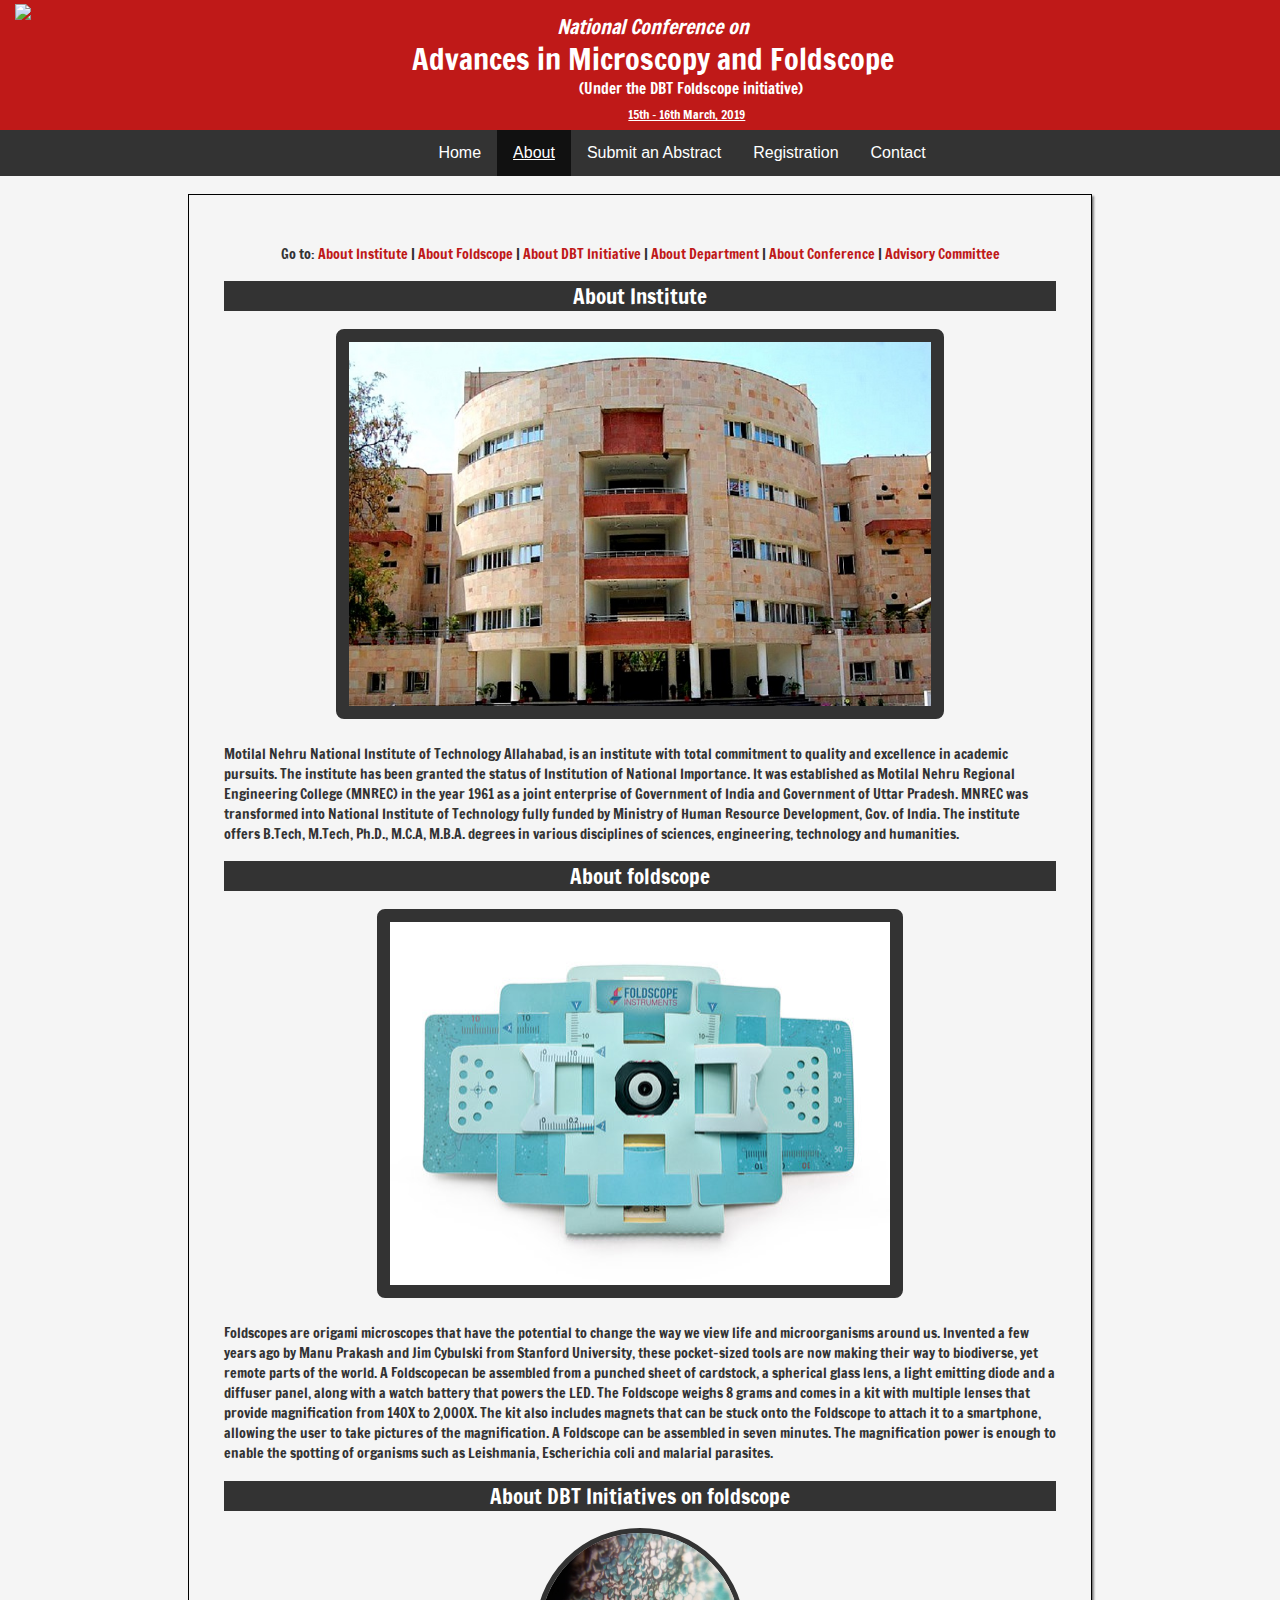
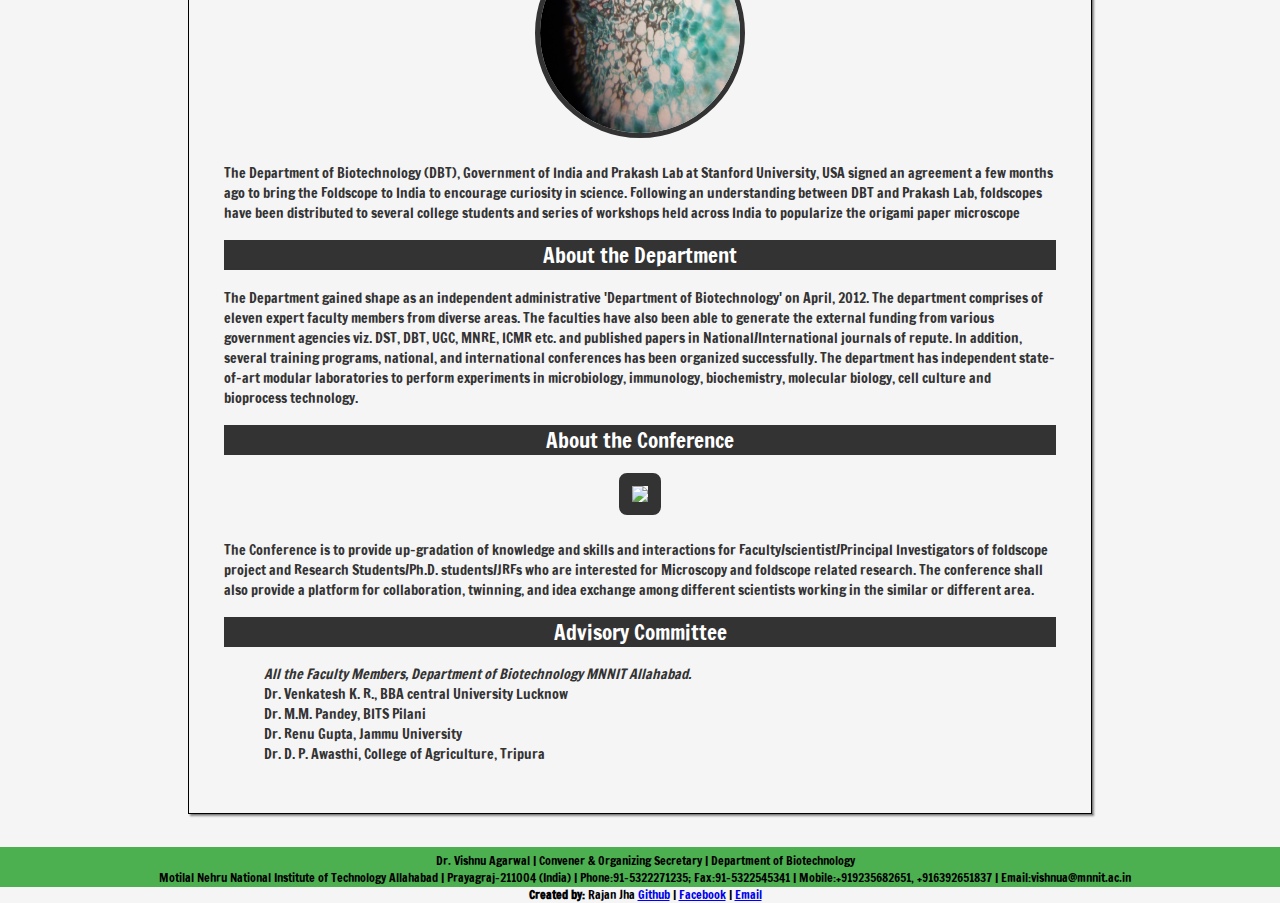
==== microscopy/about.html @ 5398d62c "added about page, update the homepage and added many more content." ====
<?php

if()


?>
<!DOCTYPE html>
<html>
<head>
	<title>About | Microscopy 2019</title>

	<meta name="viewport" content="width=device-width, initial-scale=1.0">

	<link href="https://fonts.googleapis.com/css?family=Francois+One" rel="stylesheet">
	<link rel="stylesheet" type="text/css" href="style/index.css">
	
	<style type="text/css">
	
		#abstractForm
		{
			border: 1px solid #000;
			box-shadow: 2px 2px 2px 0.2px grey;
			padding: 35px;
			color: #333;
			width: 65%;
			text-align: left;
			font-family: 'Francois One', sans-serif;
			font-size: 14px;
		}

		#abstractForm > h2
		{

			font-family: 'Francois One', sans-serif;
			font-weight: normal;
			background: #333;
			width: auto;
			color: #FFF;
			text-align: center;
			position: relative;
			top: 0;
			left: 0;
		}

		table
		{
			position: relative;
			border: 1px solid #000;
			border-collapse: collapse;
			height: 20px;
			width: 100%;
			table-layout: auto;
			font-size: 11.5px;
			text-align: left;
		}

		td,th
		{
			border-collapse: collapse;
		}

		#gotos > a
		{
			text-decoration: none;
			color: #bf1918;
		}

		#gotos > a:visited
		{
			color: #333;
		}

		@media screen and (max-width: 850px)
		{
			#abstractForm
			{
				width: 81%;
			}

			table
			{
				width: 100%;
			}

		}


	
	</style>

	<script type="text/javascript" src="script/jquery.js"></script>
	<script type="text/javascript" src="script/index.js"></script>

</head>
<body>

	<div id="cover"></div>

	<div id="container">
		<div id="header">
			<img src="img/logo.png" id="logo" height="120" />
		
			<CENTER>

				<h4 id="title1"><i>National Conference on</i></h4>
				<h2 id="title2">Advances in Microscopy and Foldscope</h2>
				<h5 id="title3">(Under the DBT Foldscope initiative)</h5>
				<h4 id="title4">15th &hyphen; 16th March, 2019</h4>

			</CENTER>

		<!--	<div id="menu" title="Menu">

				<div class="menu_line"></div>
				<div class="menu_line"></div>
				<div class="menu_line"></div>
			
		    </div> -->



			
		</div>

		<br>

		<div id="navBar">
					<ul class="topnav">
					  <li><a href="/">Home</a></li>
					  <li><a href="about.html"  class="active">About</a></li>
					  <li><a href="abstract.html">Submit an Abstract</a></li>
					  <li><a href="registration.html">Registration</a></li>
					  <li><a href="#footer" id="contact">Contact</a></li>
					</ul>
		</div>

		<center>

			<div id="abstractForm">
				<center><p id="gotos">Go to: <a href="#institute">About Institute</a> | <a href="#foldscope">About Foldscope</a> | <a href="#dbt">About DBT Initiative</a> | <a href="#department">About Department</a> | <a href="#conference">About Conference</a> | <a href="#comm">Advisory Committee</a></p></center>
				<h2 id="institute">About Institute</h2>
				<p>
					<center><img src="img/institute.jpg" style="width: 70%;border:13px solid #333;border-radius: 8px;height: auto;"></center><br>
					Motilal Nehru National Institute of Technology Allahabad, is an institute with total commitment to quality and excellence in academic pursuits. The institute has been granted the status of Institution of National Importance. It was established as Motilal Nehru Regional Engineering College (MNREC) in the year 1961 as a joint enterprise of Government of India and Government of Uttar Pradesh. MNREC was transformed into National Institute of Technology fully funded by Ministry of Human Resource Development, Gov. of India. The institute offers B.Tech, M.Tech, Ph.D., M.C.A, M.B.A. degrees in various disciplines of sciences, engineering, technology and humanities.
				</p>

				<h2 id="foldscope">About foldscope</h2>
				<p>
					<center><img src="img/foldscope.jpg" style="width: 60%;border:13px solid #333;border-radius: 8px;height: auto;"></center><br>
					Foldscopes are origami microscopes that have the potential to change the way we view life and microorganisms around us. Invented a few years ago by Manu Prakash and Jim Cybulski from Stanford University, these pocket-sized tools are now making their way to biodiverse, yet remote parts of the world. A Foldscopecan be assembled from a punched sheet of cardstock, a spherical glass lens, a light emitting diode and a diffuser panel, along with a watch battery that powers the LED. The Foldscope weighs 8 grams and comes in a kit with multiple lenses that provide magnification from 140X to 2,000X. The kit also includes magnets that can be stuck onto the Foldscope to attach it to a smartphone, allowing the user to take pictures of the magnification. A Foldscope can be assembled in seven minutes. 
 					The magnification power is enough to enable the spotting of organisms such as Leishmania, Escherichia coli and malarial parasites. 
				</p>
				
				<h2 id="dbt">About DBT Initiatives on foldscope</h2>
				<p>
					<center><img src="img/micro1.jpg" style="width: 200px;height: 200px;border:5px solid #333;border-radius: 200px;"></center><br>
					The Department of Biotechnology (DBT), Government of India and Prakash Lab at Stanford University, USA signed an agreement a few months ago to bring the Foldscope to India to encourage curiosity in science. Following an understanding between DBT and Prakash Lab, foldscopes have been distributed to several college students and series of workshops held across India to popularize the origami paper microscope
				</p>

				<h2 id="department">About the Department</h2>
				<p>
					The Department gained shape as an independent administrative 'Department of Biotechnology' on April, 2012. The department comprises of eleven expert faculty members from diverse areas. The faculties have also been able to generate the external funding from various government agencies viz. DST, DBT, UGC, MNRE, ICMR etc. and published papers in National/International journals of repute. In addition, several training programs, national, and international conferences has been  organized successfully. The department has independent state-of-art modular laboratories to perform experiments in microbiology, immunology, biochemistry, molecular biology, cell culture and bioprocess technology.
				</p>
				<h2 id="conference">About the Conference</h2>
				<p>
					<center><img src="img/slide/third.jpg" style="width: 70%;border:13px solid #333;border-radius: 8px;height: auto;"></center><br>
					The Conference is to provide up-gradation of knowledge and skills and interactions for Faculty/scientist/Principal Investigators of foldscope project and Research Students/Ph.D. students/JRFs who are interested for Microscopy and foldscope related research. The conference shall also provide a platform for collaboration, twinning, and idea exchange among different scientists working in the similar or different area.
				</p>
				<h2 id="comm">Advisory Committee</h2>
				<p>
					<ul style="list-style: none;">
						<i>All the Faculty Members, Department of Biotechnology MNNIT Allahabad.</i>
						<li>Dr. Venkatesh K. R., BBA central University Lucknow</li>
						<li>Dr. M.M. Pandey, BITS Pilani</li>
						<li>Dr. Renu Gupta, Jammu University</li>
						<li>Dr. D. P. Awasthi, College of Agriculture, Tripura</li>
					</ul>
				</p>
			</div>
		</center>

		<div id="footer" name="footer">
			Dr. Vishnu Agarwal | 
			Convener & Organizing Secretary 
			| Department of Biotechnology <br>
			Motilal Nehru National Institute of Technology Allahabad | 
			Prayagraj-211004 (India) | 
			Phone:91-5322271235; Fax:91-5322545341 | 
			Mobile:+919235682651, +916392651837 | 
			Email:vishnua@mnnit.ac.in<br>
			<b>Created by: </b>Rajan Jha
		  	<a href="https://www.github.com/iamrajanjharj" target="_blank">Github</a> | <a href="https://www.facebook.com/urbanbrahmin" target="_blank">Facebook</a> | <a href="mailto:jharajan20@gmail.com" target="_blank">Email</a>
		</div>

</div>

<br><br>

</body>
</html>
---- microscopy/style/index.css ----
body
	{
		color: #FFFFFF;
		background: whitesmoke;
		font-family: sans-serif;
	}

	#container
	{
		position: absolute;
		top: 0;
		left: 0;
		width: 100%;
	}

	#cover
	{
		position: absolute;
		top: 0;
		left: 0;
		display: none;
		height: 100vh;
		width: 100vw;
		opacity: 0.7;
		background: #000000;
		z-index: 700;
	}

	#header
	{
		position: relative;
		top:0;
		left: 0;
		background: #bf1918;
		font-family: 'Francois One', sans-serif;
		padding: 5px;
		height: 120px;
		width: 99.2%;
		box-shadow: 0px 0px 8px 0px #000000;
	}

	#title1
	{
		position: relative;
		top: -20px;
		font-weight: normal;
		font-family: 'Francois One', sans-serif;
	}

	#title2
	{
		position: relative;
		top: -50px;
		font-weight: normal;
		font-family: 'Francois One', sans-serif;
	}

	#title3
	{
		position: relative;
		top: -77px;
		left: 4%;
		width: 50%;
		font-weight: normal;
		font-family: 'Francois One', sans-serif;
	}

	#title4
	{
		position: relative;
		top: -95px;
		left: 3.7%;
		width: 50%;
		font-weight: normal;
		font-family: 'Francois One', sans-serif;
		text-decoration: underline;
	}

	#navBar
	{
		position: relative;
		height: auto;
		width: 100%;
		top: -17.7px;
		left: 0;
		background: #333333;
	}

		ul.topnav {
	  list-style-type: none;
	  font-size: 16px;
	  margin: 0;
	  margin-left: 33%;	
	  padding: 0;
	  overflow: hidden;
	  background-color: #333;
	}

	ul.topnav li {float: left;}

		ul.topnav li a {
	  display: block;
	  color: white;
	  height: 100%;
	  text-align: center;
	  padding: 14px 16px;
	  text-decoration: none;
	}

	ul.topnav li a:hover:not(.active)
	{
		background-color: #111;
		text-decoration: underline;
	}

	ul.topnav li a.active 
	{
		background-color: #111;
		text-decoration: underline;
	}


	#menu
	{
		
		position: absolute;
		left: 87%;
		top: 65px;
		height: 50px;
		width: 50px;
		cursor: pointer;
	}


	#menu>.menu_line
	{
		position: relative;
		height: 5px;
		width: 100%;
		background: #FFFFFF;
		margin-bottom: 5px;
		margin-top: 7px;
		border-radius: 10px;
	}


	@media screen and (min-width:651px)
	{
		#title1
		{
			font-size: 20px;
		}

		#title2
		{
			font-size: 30px;
		}

		#title3
		{
			font-size: 15px;
		}

		#title4
		{
			font-size: 12px;
		}
	}

	@media screen and (max-width:650px)
	{
		#title1
		{
			font-size: 16px;
			top: -15px;

		}

		#title2
		{
			font-size: 20px;
			top: -35px;
		}

		#title3
		{
			font-size: 15px;
			top: -57px;
			left: 1%;
		}

		#title4
		{
			font-size: 12px;
			top: -70px;
			left: 9%;
		}
	}

	@media screen and (max-width:400px)
	{
		#title1
		{
			font-size: 16px;
			top: -15px;
		}

		#title2
		{
			font-size: 20px;
			top: -35px;
		}

		#title3
		{
			font-size: 13px;
			top: -55px;
			left: 11%;
		}

		#title4
		{
			font-size: 11px;
			top: -77px;
			left: 11%;
		}
	}

	#logo
	{
		position: relative;
		float: left;
		margin-left: 10px;
		margin-top: -1px;
	}



#content
{
	position: relative;
	border: 1px solid #000;
	top: 0px;
	left: -1%;
	box-shadow: 1px 1px 1px 1px #DCDCDC;
	color: #000000;
	padding: 13px;
	width: 45%;
	font-size: 12.5px;
	background: white;
	font-family: 'Francois One', sans-serif;
	float: right;
	height: 655px;
}

#content > table
{
	table-layout: auto;
}

#content > table,th,td
{
	border: 1px solid #000;
	width: 100%;
	position: relative;
	text-align: center;
	border-collapse: collapse;
	padding-right: 30px;
	padding-left: 30px;
	padding-top: 8px;
	padding-bottom: 8px;
}

#highlights
{
	position: relative;
	border: 1px solid #000;
	top: 0px;
	left: 2%;
	box-shadow: 1px 1px 1px 1px #DCDCDC;
	color: #000000;
	padding: 15px;
	width: 45%;
	font-size: 15px;
	background: white;
	font-family: 'Francois One', sans-serif;
	float: left;
}

#map
{
	position: relative;
	border: 1px solid #000;
	top: 20px;
	height: 175px;
	left: 2%;
	box-shadow: 1px 1px 1px 1px #DCDCDC;
	color: #000000;
	padding: 15px;
	width: 45%;
	font-size: 15px;
	background: white;
	font-family: 'Francois One', sans-serif;
	float: left;
}

#mmap
{

	border: 1px solid #000;
	position: relative;
	float: left;
	top: -8px;
}

#footer
{
	position: absolute;
	bottom: -3%;
	text-align: center;
	left: 0;
	color: #000000;
	padding: 5px;
	width: 100%;
	font-size: 12px;
	height: 30px;
	background: #4CAF50;
	font-family: 'Francois One', sans-serif;
}

@media screen and (max-width: 900px)
{
	#content
	{
		width: 89%;
		float: none;
		left: 2%;
		min-width: 250px;
		top: 20px;
		height: auto;
	}

	#highlights
	{
		width: 89%;
		float: none;
		left: 2%;
		top: 4px;
		min-width: 250px;
	}

	#map
	{
		float: none;
		top: 40px;
		width: 89%;
		left: 2%;
		font-size: 12px;
		min-width: 250px;

	}

	#footer
	{
		height: 40px;
		bottom: -5%;
	}
}


@media screen and (max-width: 550px)
{
	#footer
	{
		height: 79px;
		bottom: -6%;
	}

	#map
	{
		top: 35px;
	}
}


.mySlides {display: none;}

/* Slideshow container */
.slideshow-container {
  
  position: relative;
  top: -17px;
  left: 0px;
  width: 100%;
  height: auto;
}

.slideshow-container > .mySlides >img
{
	position: relative;
	max-width: 100%;
	height: auto;
	width: auto;
}

.active {
  background-color: #717171;
}

/* Fading animation */
.fade {
  -webkit-animation-name: fade;
  -webkit-animation-duration: 1.5s;
  animation-name: fade;
  animation-duration: 1.5s;
}

@-webkit-keyframes fade {
  from {opacity: .4} 
  to {opacity: 1}
}

@keyframes fade {
  from {opacity: .4} 
  to {opacity: 1}
}


@media screen and (max-width: 650px)
{
	  ul.topnav
	  {
	  	margin-left: 0%;
	  }

	  ul.topnav li 
	  {
	  	float: none;
	  }

	  .slideshow-container
	  {
	  		position: relative;
	  		top: -17px;
	  }

}
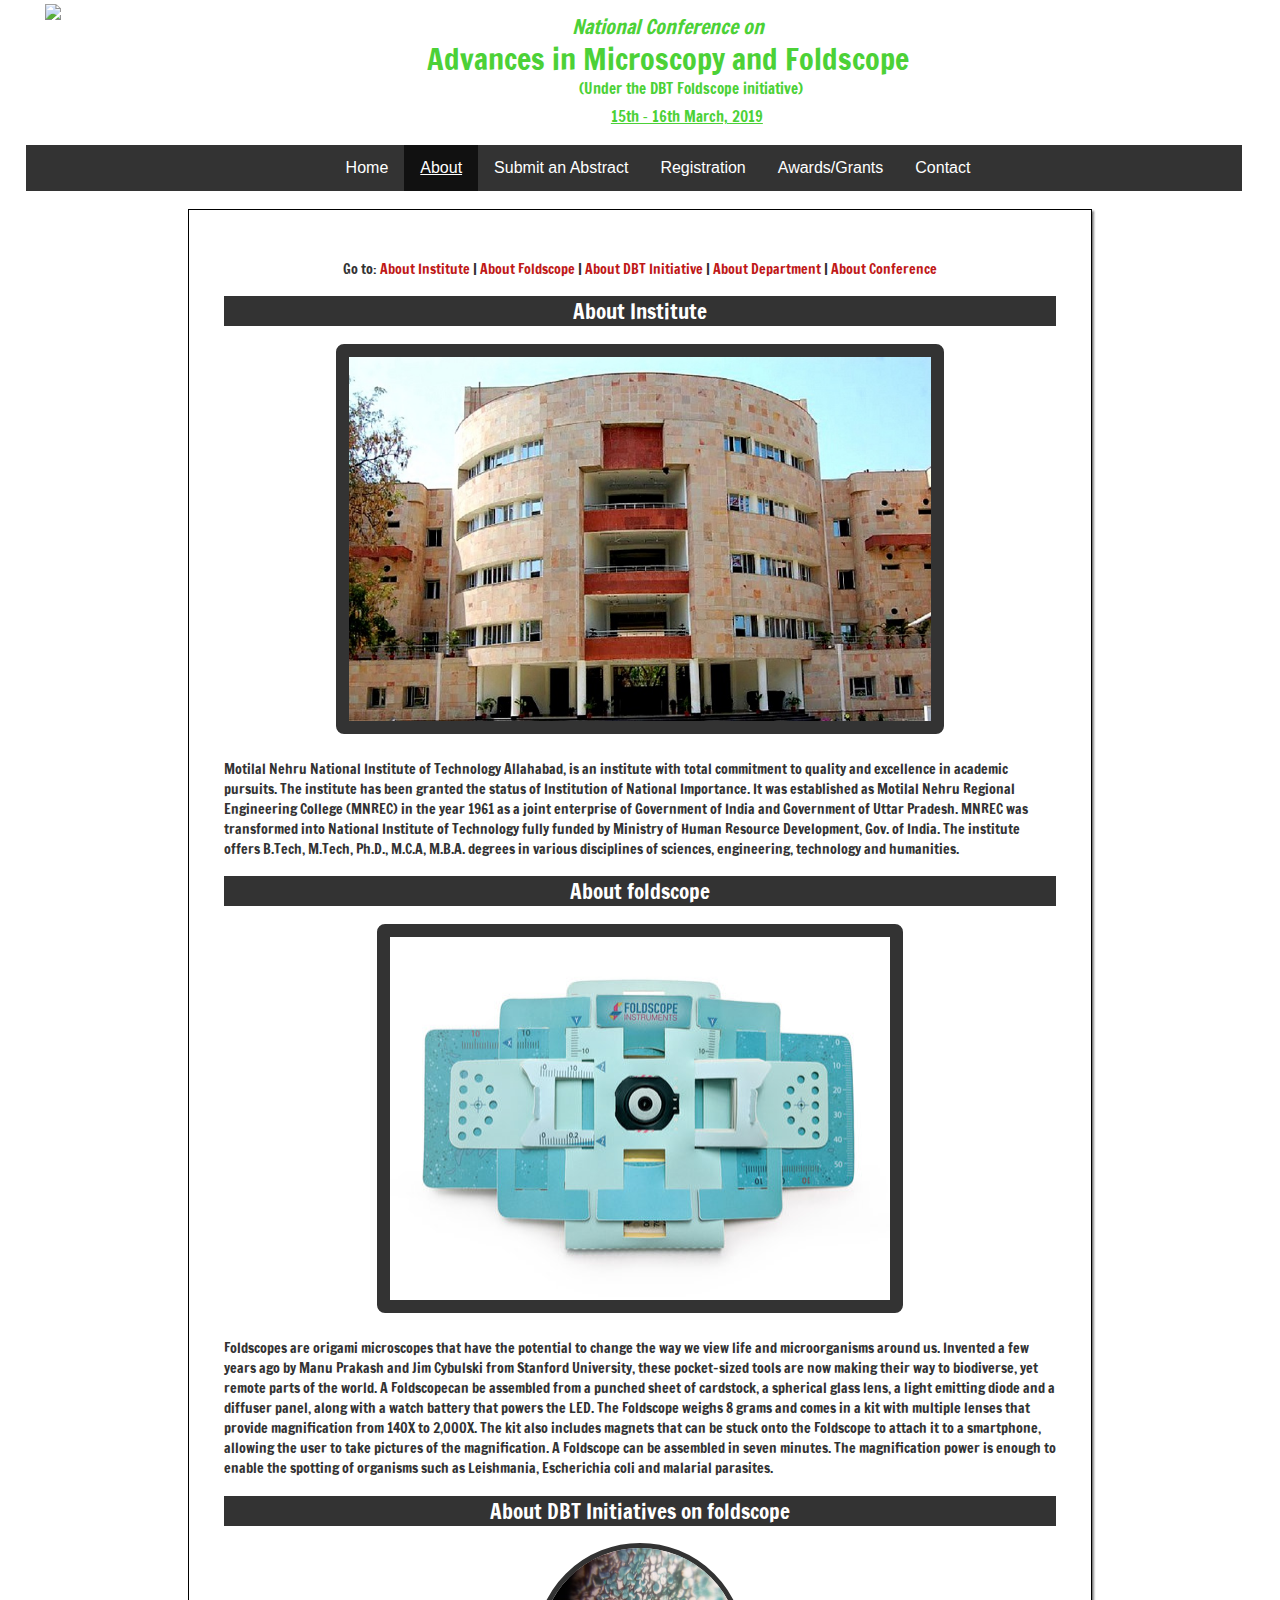
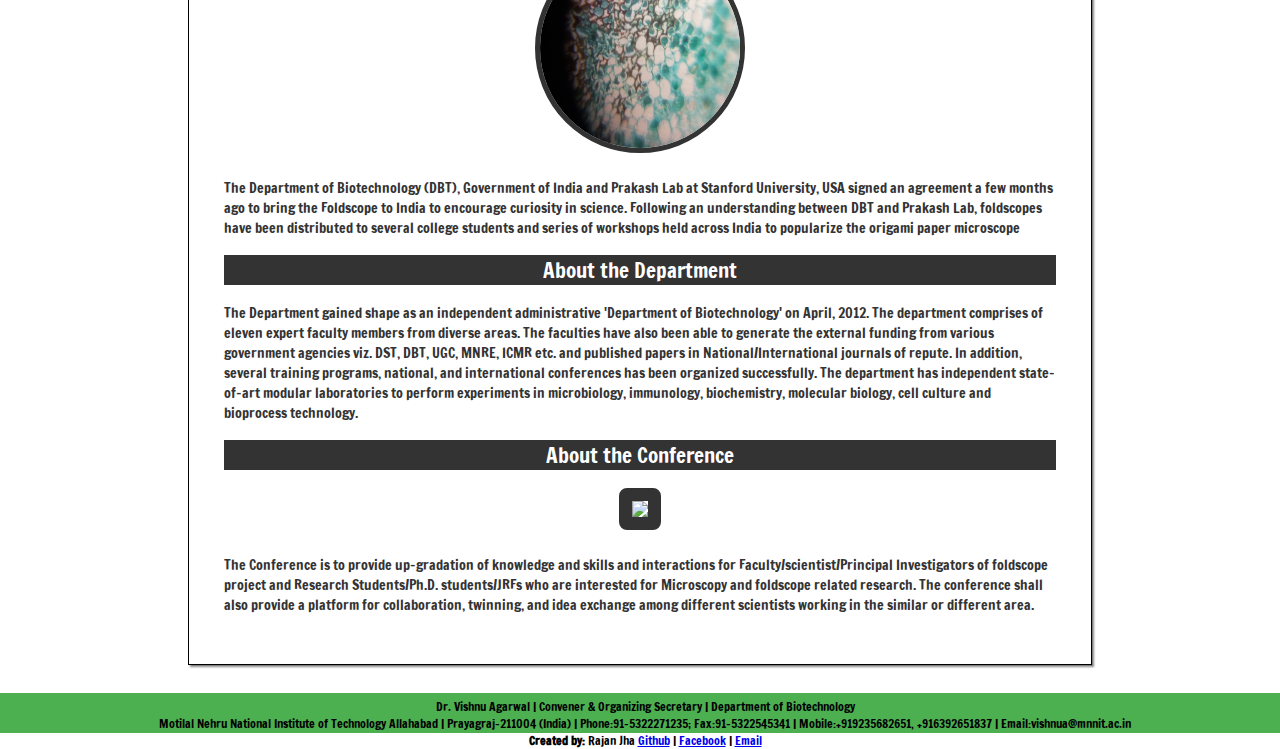
==== commit 0e2bed4d: "Update header color, added awards page" ====
--- a/microscopy/about.html
+++ b/microscopy/about.html
@@ -1,16 +1,13 @@
-<?php
-
-if()
-
-
-?>
 <!DOCTYPE html>
 <html>
 <head>
 	<title>About | Microscopy 2019</title>
 
 	<meta name="viewport" content="width=device-width, initial-scale=1.0">
-
+	  <meta charset="UTF-8">
+	  <meta name="description" content="Microscopy 2019 Event on Microscopy and Foldscope">
+	  <meta name="keywords" content="microscopy2019,microscopy,foldscope,microscopy conference,National,mnnit,mnnit Allahabad,Biotechnology,Event">
+	  <meta name="author" content="Rajan Jha">
 	<link href="https://fonts.googleapis.com/css?family=Francois+One" rel="stylesheet">
 	<link rel="stylesheet" type="text/css" href="style/index.css">
 	
@@ -130,14 +127,15 @@
 					  <li><a href="about.html"  class="active">About</a></li>
 					  <li><a href="abstract.html">Submit an Abstract</a></li>
 					  <li><a href="registration.html">Registration</a></li>
-					  <li><a href="#footer" id="contact">Contact</a></li>
+					  <li><a href="awards.html">Awards/Grants</a></li>
+					  <li><a href="contact.html">Contact</a></li>
 					</ul>
 		</div>
 
 		<center>
 
 			<div id="abstractForm">
-				<center><p id="gotos">Go to: <a href="#institute">About Institute</a> | <a href="#foldscope">About Foldscope</a> | <a href="#dbt">About DBT Initiative</a> | <a href="#department">About Department</a> | <a href="#conference">About Conference</a> | <a href="#comm">Advisory Committee</a></p></center>
+				<center><p id="gotos">Go to: <a href="#institute">About Institute</a> | <a href="#foldscope">About Foldscope</a> | <a href="#dbt">About DBT Initiative</a> | <a href="#department">About Department</a> | <a href="#conference">About Conference</a> <!-- | <a href="#comm">Advisory Committee</a> --></p></center>
 				<h2 id="institute">About Institute</h2>
 				<p>
 					<center><img src="img/institute.jpg" style="width: 70%;border:13px solid #333;border-radius: 8px;height: auto;"></center><br>
@@ -166,7 +164,7 @@
 					<center><img src="img/slide/third.jpg" style="width: 70%;border:13px solid #333;border-radius: 8px;height: auto;"></center><br>
 					The Conference is to provide up-gradation of knowledge and skills and interactions for Faculty/scientist/Principal Investigators of foldscope project and Research Students/Ph.D. students/JRFs who are interested for Microscopy and foldscope related research. The conference shall also provide a platform for collaboration, twinning, and idea exchange among different scientists working in the similar or different area.
 				</p>
-				<h2 id="comm">Advisory Committee</h2>
+				<!-- <h2 id="comm">Advisory Committee</h2>
 				<p>
 					<ul style="list-style: none;">
 						<i>All the Faculty Members, Department of Biotechnology MNNIT Allahabad.</i>
@@ -175,7 +173,7 @@
 						<li>Dr. Renu Gupta, Jammu University</li>
 						<li>Dr. D. P. Awasthi, College of Agriculture, Tripura</li>
 					</ul>
-				</p>
+				</p> -->
 			</div>
 		</center>
 
--- a/microscopy/style/index.css
+++ b/microscopy/style/index.css
@@ -1,7 +1,7 @@
 	body
 	{
 		color: #FFFFFF;
-		background: whitesmoke;
+		background: white;
 		font-family: sans-serif;
 	}
 
@@ -19,7 +19,7 @@
 		top: 0;
 		left: 0;
 		display: none;
-		height: 100vh;
+		height: 200vh;
 		width: 100vw;
 		opacity: 0.7;
 		background: #000000;
@@ -31,12 +31,12 @@
 		position: relative;
 		top:0;
 		left: 0;
-		background: #bf1918;
+		background: white;
+		color: #4cd137;
 		font-family: 'Francois One', sans-serif;
 		padding: 5px;
-		height: 120px;
+		height: 135px;
 		width: 99.2%;
-		box-shadow: 0px 0px 8px 0px #000000;
 	}
 
 	#title1
@@ -80,17 +80,28 @@
 	{
 		position: relative;
 		height: auto;
-		width: 100%;
+		width: 95%;
 		top: -17.7px;
-		left: 0;
+		left: 2%;
 		background: #333333;
+	}
+
+	#textscroll
+	{
+		position: relative;
+		height: auto;
+		width: 95%;
+		top: -17.7px;
+		left: 2%;
+		color: #333333;
+		background: #FFFFFF;	
 	}
 
 		ul.topnav {
 	  list-style-type: none;
 	  font-size: 16px;
 	  margin: 0;
-	  margin-left: 33%;	
+	  margin-left: 25%;	
 	  padding: 0;
 	  overflow: hidden;
 	  background-color: #333;
@@ -163,7 +174,7 @@
 
 		#title4
 		{
-			font-size: 12px;
+			font-size: 15px;
 		}
 	}
 
@@ -184,16 +195,16 @@
 
 		#title3
 		{
-			font-size: 15px;
-			top: -57px;
-			left: 1%;
+			font-size: 13px;
+			top: -53px;
+			left: 9.5%;
 		}
 
 		#title4
 		{
 			font-size: 12px;
 			top: -70px;
-			left: 9%;
+			left: 10%;
 		}
 	}
 
@@ -213,16 +224,16 @@
 
 		#title3
 		{
-			font-size: 13px;
+			font-size: 12px;
 			top: -55px;
-			left: 11%;
+			left: 13%;
 		}
 
 		#title4
 		{
 			font-size: 11px;
-			top: -77px;
-			left: 11%;
+			top: -72px;
+			left: 13%;
 		}
 	}
 
@@ -230,7 +241,7 @@
 	{
 		position: relative;
 		float: left;
-		margin-left: 10px;
+		margin-left: 40px;
 		margin-top: -1px;
 	}
 
@@ -241,7 +252,7 @@
 	position: relative;
 	border: 1px solid #000;
 	top: 0px;
-	left: -1%;
+	left: -3%;
 	box-shadow: 1px 1px 1px 1px #DCDCDC;
 	color: #000000;
 	padding: 13px;
@@ -278,12 +289,10 @@
 	top: 0px;
 	left: 2%;
 	box-shadow: 1px 1px 1px 1px #DCDCDC;
-	color: #000000;
 	padding: 15px;
 	width: 45%;
-	font-size: 15px;
+	font-size: 12px;
 	background: white;
-	font-family: 'Francois One', sans-serif;
 	float: left;
 }
 
@@ -390,8 +399,8 @@
   
   position: relative;
   top: -17px;
-  left: 0px;
-  width: 100%;
+  left: 2%;
+  width: 95%;
   height: auto;
 }
 
@@ -445,4 +454,77 @@
 	  }
 
 }
-	+
+@keyframes change1
+{
+	0%
+	{
+		color: #333333;
+	}
+
+	50%
+	{
+		color: yellow;
+	}
+
+	100%
+	{
+		color: #333333;
+	}
+}
+
+@keyframes change2
+{
+	0%
+	{
+		color: #333333;
+	}
+
+	50%
+	{
+		color: red;
+	}
+
+	100%
+	{
+		color: #333333;
+	}
+}
+
+
+@keyframes change3
+{
+	0%
+	{
+		color: #333333;
+	}
+
+	50%
+	{
+		color: brown;
+	}
+
+	100%
+	{
+		color: #333333;
+	}
+}
+
+@keyframes change4
+{
+	0%
+	{
+		color: #333333;
+	}
+
+	50%
+	{
+		color: green;
+	}
+
+	100%
+	{
+		color: #333333;
+	}
+}
+
